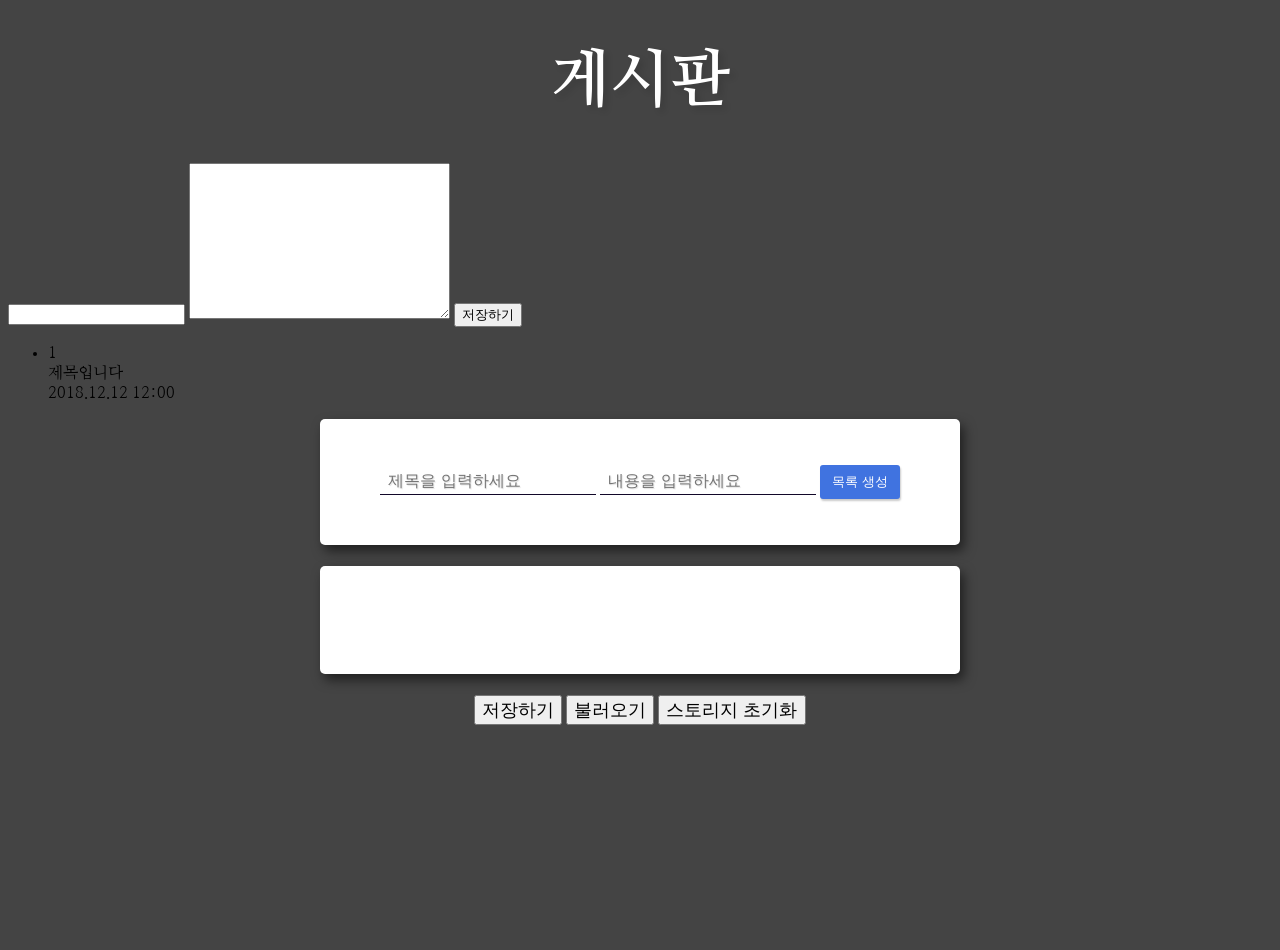
==== html/board.html @ eea963ab "폴더 구성 폴더 구성(html/res)" ====
<!DOCTYPE html>
<html lang="ko">
<head>
    <meta charset="UTF-8">
    <meta name="viewport" content="width=device-width, initial-scale=1.0">
    <meta http-equiv="X-UA-Compatible" content="ie=edge">
    <title>게시판</title>

    <link rel="stylesheet" href="../res/css/bundle.css">

</head>
<body>
    <div class="title">
        <h1 class="title-text">게시판</h1>
    </div>

    <div class="board-wrapper">

        <!-- 새로운 게시물 등록 -->
        <div class="make-column-wrapper">
            <div class="make-column">

                <input type="inputText" id="title">

                <textarea id="inputContent" cols="30" rows="10"></textarea>

                <button id="saveBtn">저장하기</button>
                
            </div>
        </div>

        <!-- 게시물 목록 -->
        <div class="column-list-wrapper">
            <ul class="column-list">
                <li class="column-item">
                    <div class="column-num"><span>1</span></div>
                    <div class="column-title"><span>제목입니다</span></div>
                    <div class="column-date"><span>2018.12.12 12:00</span></div>
                </li>
            </ul>
        </div>
    </div>
    
    <div class="todo-wrapper">
        <!-- 아이템 입력 -->
        <div class="todo-insert-wrapper">
            <input class="todo-insert-input" type="text" id="inputTitle" placeholder="제목을 입력하세요" autofocus >
            <input class="todo-insert-input" type="text" id="inputContent" placeholder="내용을 입력하세요">
            <button class="todo-insert-button" type="button" id="button">목록 생성</button>
        </div>
    
        <!-- 리스트 -->
        <div class="todo-list-wrapper">
            <ul class="todo-list" id="list">
                <li class="todo-list-item">
                    <span class="todo-list-item-title">제목</span>
                    <input class="todo-list-item-title-edit" type="text" style="display: none">
                    <span class="todo-list-item-content">내용</span>
                    <input class="todo-list-item-content-edit" type="text" style="display: none">
                    <button class="todo-list-item-remove">삭제</button>
                </li>
            </ul>
        </div>
    </div>

    <div class="btn-wrapper">
        <button class="btn" id="saveBtn">저장하기</button>
        <button class="btn" id="loadBtn">불러오기</button>
        <button class="btn" id="resetBtn">스토리지 초기화</button>
    </div>
</body>


<script src="https://code.jquery.com/jquery-3.3.1.min.js"></script>
<script>

    // 배열 선언
    var arrTitle = [];
    var arrContent = [];

    function getTemplate(title, content, i){
        return '<li class="todo-list-item"><span class="todo-list-item-title">'+title+'</span><input class="todo-list-item-title-edit" type="text" style="display: none" index="'+i+'"><span class="todo-list-item-content">'+content+'</span><input class="todo-list-item-content-edit" type="text" style="display: none" index="'+i+'"><button class="todo-list-item-remove" index="'+i+'">삭제</button></li>';
    }

    // 새 할일 목록 추가
    function addNewTask(){
        var title = $('#inputTitle').val();
        var content = $('#inputContent').val();
        if (title == '' ){
            alert("제목을 입력해주세요!");
        }else{

            // 배열에 새 인자 추가하고 저장
            arrTitle.push(title);
            arrContent.push(content);
            saveItem();

            // 인풋박스 초기화
            $('#inputTitle').val('');
            $('#inputContent').val('');
            $('#inputTitle').focus();
        }
    }

    $('#button').click(addNewTask);
    $('#inputTitle').keypress(function(e){
        if (e.keyCode == 13){
            addNewTask();
        }
    });
    $('#inputContent').keypress(function(e){
        if (e.keyCode == 13){
            addNewTask();
        }
    });

    // 더블클릭하면 인풋창 호출
    $(document).on('dblclick', '.todo-list-item-title', function(){
        $(this).hide();
        $(this).next().show().focus();
    });
    $(document).on('dblclick', '.todo-list-item-content', function(){
        $(this).hide();
        $(this).next().show().focus();
    });

    // 엔터치면 리스트 수정
    $(document).on('focusout keypress', '.todo-list-item-title-edit', function(e){
        if (e.type === 'focusout' || e.keyCode === 13){
            editItem(arrTitle, $(this));
        }
    });
    $(document).on('focusout keypress', '.todo-list-item-content-edit', function(e){
        if (e.type === 'focusout' || e.keyCode === 13){
            editItem(arrContent, $(this));
        }
    });

    // 수정된 내용을 저장합니다
    function editItem(arr, el){
        var value = el.val();
        var i = el.attr('index');
        if (value !== ''){
            arr.splice(i, 1, value);
        }
        saveItem();
        el.prev().show();
        el.hide();
    }

    // 목록 삭제
    $(document).on('click', '.todo-list-item-remove', function(){
        var i = $(this).attr('index');
        arrTitle.splice(i, 1);
        arrContent.splice(i, 1);
        saveItem();
    });

    // 저장
    $('#saveBtn').click(function(){
        saveItem();
        alert('저장되었습니다!');
    });

    // 지금의 배열을 저장합니다
    function saveItem(){
        if(arrTitle.length == 0 && arrContent.length == 0){
            localStorage.clear();
        }else{
            localStorage.setItem('titles', arrTitle);
            localStorage.setItem('contents', arrContent);
        }
        renderItem();
    }

    // 저장된 배열을 리스트로 뿌립니다
    function renderItem(){
        $('#list').html('');
        var titles = localStorage.getItem('titles');
        var contents = localStorage.getItem('contents');

        if (titles !== null && contents !== null){
            arrTitle = titles.split(',');
            arrContent = contents.split(',');
            for (var i=0; i<arrTitle.length; i++){
                var title = arrTitle[i];
                var content = arrContent[i];

                $('#list').append(getTemplate(title, content, i));
            }
        }
    }

    $('#loadBtn').click(renderItem);

    // 초기화
    $('#resetBtn').click(function(){
        arrTitle = [];
        arrContent = [];
        saveItem();
    });

    // 처음에 저장소 로드
    $(document).ready(renderItem);

</script>
</html>
---- res/css/bundle.css ----
@charset "UTF-8";


@import url("layout/layout.css");
@import url("page/board.css");
@import url("page/column.css");
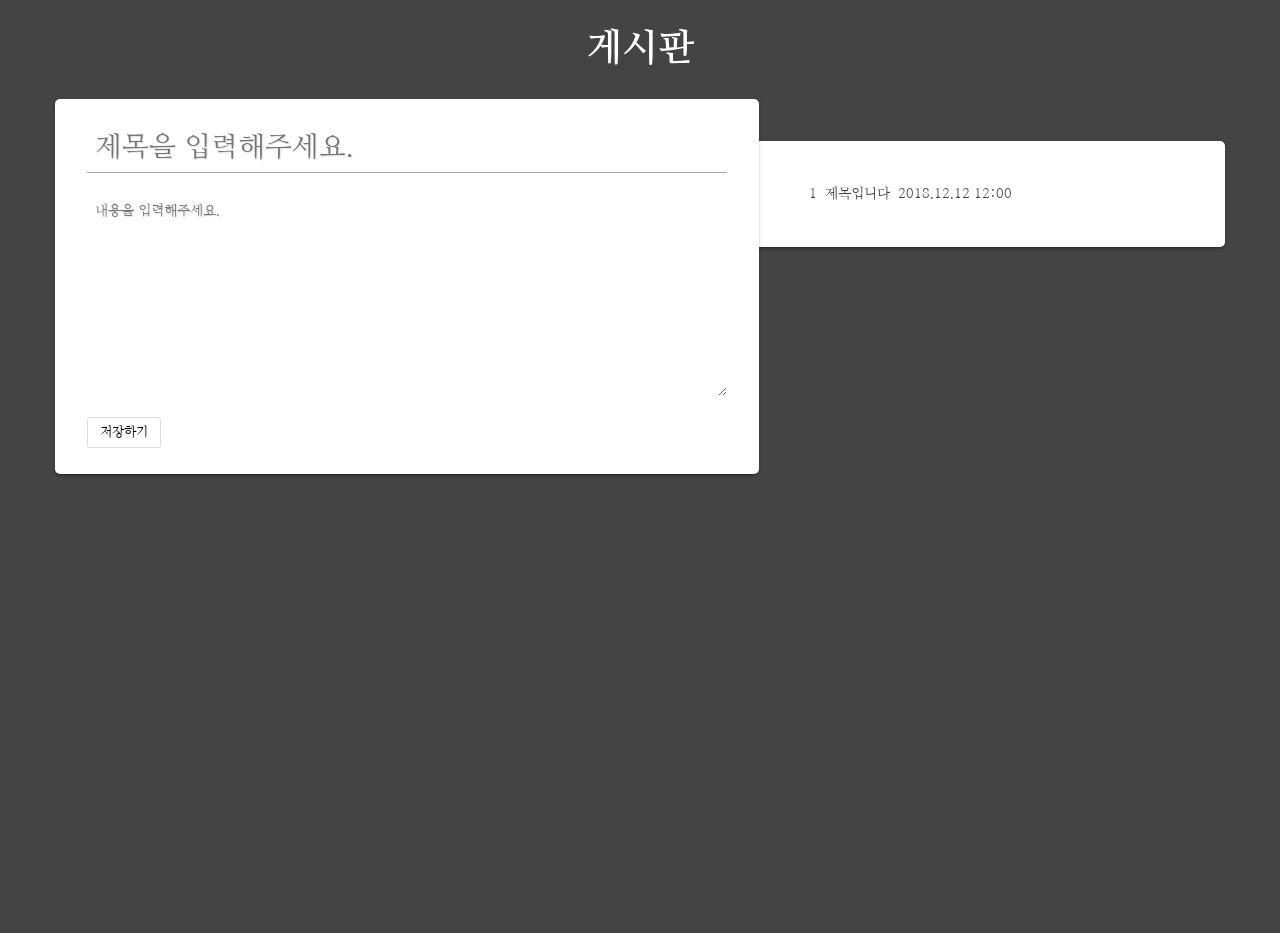
==== commit 456f7f0f: "에디터, 목록 영역 스타일 적용" ====
--- a/html/board.html
+++ b/html/board.html
@@ -10,38 +10,44 @@
 
 </head>
 <body>
-    <div class="title">
-        <h1 class="title-text">게시판</h1>
-    </div>
-
-    <div class="board-wrapper">
-
-        <!-- 새로운 게시물 등록 -->
-        <div class="make-column-wrapper">
-            <div class="make-column">
-
-                <input type="inputText" id="title">
-
-                <textarea id="inputContent" cols="30" rows="10"></textarea>
-
-                <button id="saveBtn">저장하기</button>
-                
+    <div class="editor-wrapper">
+        <div class="title">
+            <h1 class="title-text">게시판</h1>
+        </div>
+    
+        <div class="content">
+            <div class="container">
+        
+                <!-- 새로운 게시물 등록 -->
+                <div class="column-editor-wrapper">
+                    <div class="column-editor">
+        
+                        <input class="column-editor-title" id="inputTitle" type="inputText" placeholder="제목을 입력해주세요.">
+        
+                        <textarea class="column-editor-content" id="inputContent" cols="30" rows="8" placeholder="내용을 입력해주세요."></textarea>
+        
+                        <button class="btn" id="saveColumn">저장하기</button>
+                        
+                    </div>
+                </div>
+        
+                <!-- 게시물 목록 -->
+                <div class="column-list-wrapper">
+                    <ul class="column-list">
+                        <li class="column-item">
+                            <a class="column-item-anchor" href="#">
+                                <div class="column-item-num"><span>1</span></div>
+                                <div class="column-item-title"><span>제목입니다</span></div>
+                                <div class="column-item-date"><span>2018.12.12 12:00</span></div>
+                            </a>
+                        </li>
+                    </ul>
+                </div>
             </div>
-        </div>
-
-        <!-- 게시물 목록 -->
-        <div class="column-list-wrapper">
-            <ul class="column-list">
-                <li class="column-item">
-                    <div class="column-num"><span>1</span></div>
-                    <div class="column-title"><span>제목입니다</span></div>
-                    <div class="column-date"><span>2018.12.12 12:00</span></div>
-                </li>
-            </ul>
         </div>
     </div>
     
-    <div class="todo-wrapper">
+    <div class="todo-wrapper" style="display: none;">
         <!-- 아이템 입력 -->
         <div class="todo-insert-wrapper">
             <input class="todo-insert-input" type="text" id="inputTitle" placeholder="제목을 입력하세요" autofocus >
@@ -63,7 +69,7 @@
         </div>
     </div>
 
-    <div class="btn-wrapper">
+    <div class="btn-wrapper" style="display: none;">
         <button class="btn" id="saveBtn">저장하기</button>
         <button class="btn" id="loadBtn">불러오기</button>
         <button class="btn" id="resetBtn">스토리지 초기화</button>
@@ -72,136 +78,6 @@
 
 
 <script src="https://code.jquery.com/jquery-3.3.1.min.js"></script>
-<script>
+<script src="../res/js/main.js"></script>
 
-    // 배열 선언
-    var arrTitle = [];
-    var arrContent = [];
-
-    function getTemplate(title, content, i){
-        return '<li class="todo-list-item"><span class="todo-list-item-title">'+title+'</span><input class="todo-list-item-title-edit" type="text" style="display: none" index="'+i+'"><span class="todo-list-item-content">'+content+'</span><input class="todo-list-item-content-edit" type="text" style="display: none" index="'+i+'"><button class="todo-list-item-remove" index="'+i+'">삭제</button></li>';
-    }
-
-    // 새 할일 목록 추가
-    function addNewTask(){
-        var title = $('#inputTitle').val();
-        var content = $('#inputContent').val();
-        if (title == '' ){
-            alert("제목을 입력해주세요!");
-        }else{
-
-            // 배열에 새 인자 추가하고 저장
-            arrTitle.push(title);
-            arrContent.push(content);
-            saveItem();
-
-            // 인풋박스 초기화
-            $('#inputTitle').val('');
-            $('#inputContent').val('');
-            $('#inputTitle').focus();
-        }
-    }
-
-    $('#button').click(addNewTask);
-    $('#inputTitle').keypress(function(e){
-        if (e.keyCode == 13){
-            addNewTask();
-        }
-    });
-    $('#inputContent').keypress(function(e){
-        if (e.keyCode == 13){
-            addNewTask();
-        }
-    });
-
-    // 더블클릭하면 인풋창 호출
-    $(document).on('dblclick', '.todo-list-item-title', function(){
-        $(this).hide();
-        $(this).next().show().focus();
-    });
-    $(document).on('dblclick', '.todo-list-item-content', function(){
-        $(this).hide();
-        $(this).next().show().focus();
-    });
-
-    // 엔터치면 리스트 수정
-    $(document).on('focusout keypress', '.todo-list-item-title-edit', function(e){
-        if (e.type === 'focusout' || e.keyCode === 13){
-            editItem(arrTitle, $(this));
-        }
-    });
-    $(document).on('focusout keypress', '.todo-list-item-content-edit', function(e){
-        if (e.type === 'focusout' || e.keyCode === 13){
-            editItem(arrContent, $(this));
-        }
-    });
-
-    // 수정된 내용을 저장합니다
-    function editItem(arr, el){
-        var value = el.val();
-        var i = el.attr('index');
-        if (value !== ''){
-            arr.splice(i, 1, value);
-        }
-        saveItem();
-        el.prev().show();
-        el.hide();
-    }
-
-    // 목록 삭제
-    $(document).on('click', '.todo-list-item-remove', function(){
-        var i = $(this).attr('index');
-        arrTitle.splice(i, 1);
-        arrContent.splice(i, 1);
-        saveItem();
-    });
-
-    // 저장
-    $('#saveBtn').click(function(){
-        saveItem();
-        alert('저장되었습니다!');
-    });
-
-    // 지금의 배열을 저장합니다
-    function saveItem(){
-        if(arrTitle.length == 0 && arrContent.length == 0){
-            localStorage.clear();
-        }else{
-            localStorage.setItem('titles', arrTitle);
-            localStorage.setItem('contents', arrContent);
-        }
-        renderItem();
-    }
-
-    // 저장된 배열을 리스트로 뿌립니다
-    function renderItem(){
-        $('#list').html('');
-        var titles = localStorage.getItem('titles');
-        var contents = localStorage.getItem('contents');
-
-        if (titles !== null && contents !== null){
-            arrTitle = titles.split(',');
-            arrContent = contents.split(',');
-            for (var i=0; i<arrTitle.length; i++){
-                var title = arrTitle[i];
-                var content = arrContent[i];
-
-                $('#list').append(getTemplate(title, content, i));
-            }
-        }
-    }
-
-    $('#loadBtn').click(renderItem);
-
-    // 초기화
-    $('#resetBtn').click(function(){
-        arrTitle = [];
-        arrContent = [];
-        saveItem();
-    });
-
-    // 처음에 저장소 로드
-    $(document).ready(renderItem);
-
-</script>
 </html>
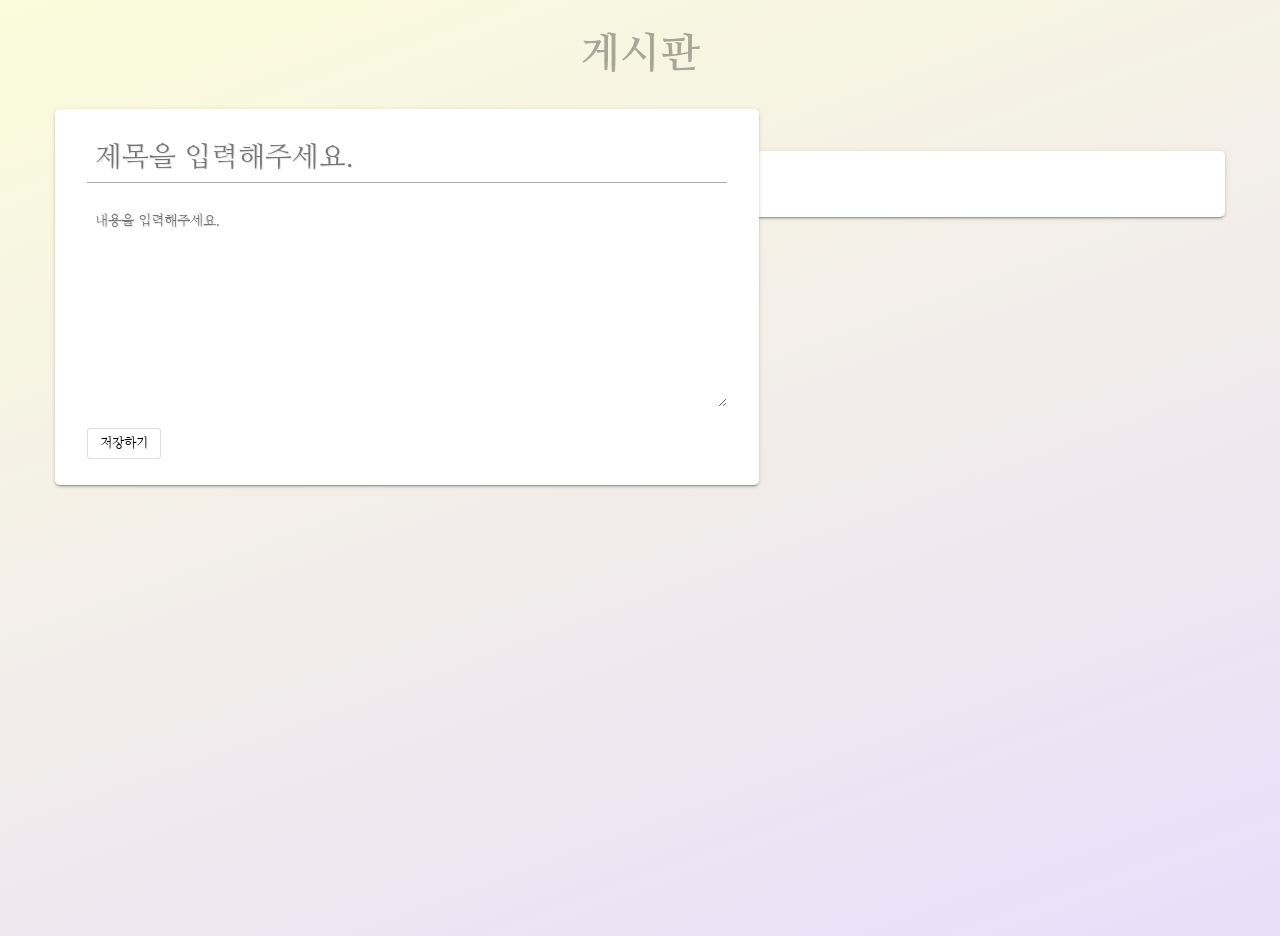
==== commit 442101a0: "불필요한 코드 삭제" ====
--- a/html/board.html
+++ b/html/board.html
@@ -33,7 +33,7 @@
         
                 <!-- 게시물 목록 -->
                 <div class="column-list-wrapper">
-                    <ul class="column-list">
+                    <ul class="column-list" id="colList">
                         <li class="column-item">
                             <a class="column-item-anchor" href="#">
                                 <div class="column-item-num"><span>1</span></div>
@@ -46,34 +46,6 @@
             </div>
         </div>
     </div>
-    
-    <div class="todo-wrapper" style="display: none;">
-        <!-- 아이템 입력 -->
-        <div class="todo-insert-wrapper">
-            <input class="todo-insert-input" type="text" id="inputTitle" placeholder="제목을 입력하세요" autofocus >
-            <input class="todo-insert-input" type="text" id="inputContent" placeholder="내용을 입력하세요">
-            <button class="todo-insert-button" type="button" id="button">목록 생성</button>
-        </div>
-    
-        <!-- 리스트 -->
-        <div class="todo-list-wrapper">
-            <ul class="todo-list" id="list">
-                <li class="todo-list-item">
-                    <span class="todo-list-item-title">제목</span>
-                    <input class="todo-list-item-title-edit" type="text" style="display: none">
-                    <span class="todo-list-item-content">내용</span>
-                    <input class="todo-list-item-content-edit" type="text" style="display: none">
-                    <button class="todo-list-item-remove">삭제</button>
-                </li>
-            </ul>
-        </div>
-    </div>
-
-    <div class="btn-wrapper" style="display: none;">
-        <button class="btn" id="saveBtn">저장하기</button>
-        <button class="btn" id="loadBtn">불러오기</button>
-        <button class="btn" id="resetBtn">스토리지 초기화</button>
-    </div>
 </body>
 
 
--- a/res/css/bundle.css
+++ b/res/css/bundle.css
@@ -3,4 +3,4 @@
 
 @import url("layout/layout.css");
 @import url("page/board.css");
-@import url("page/column.css");
+/* @import url("page/column.css"); */
